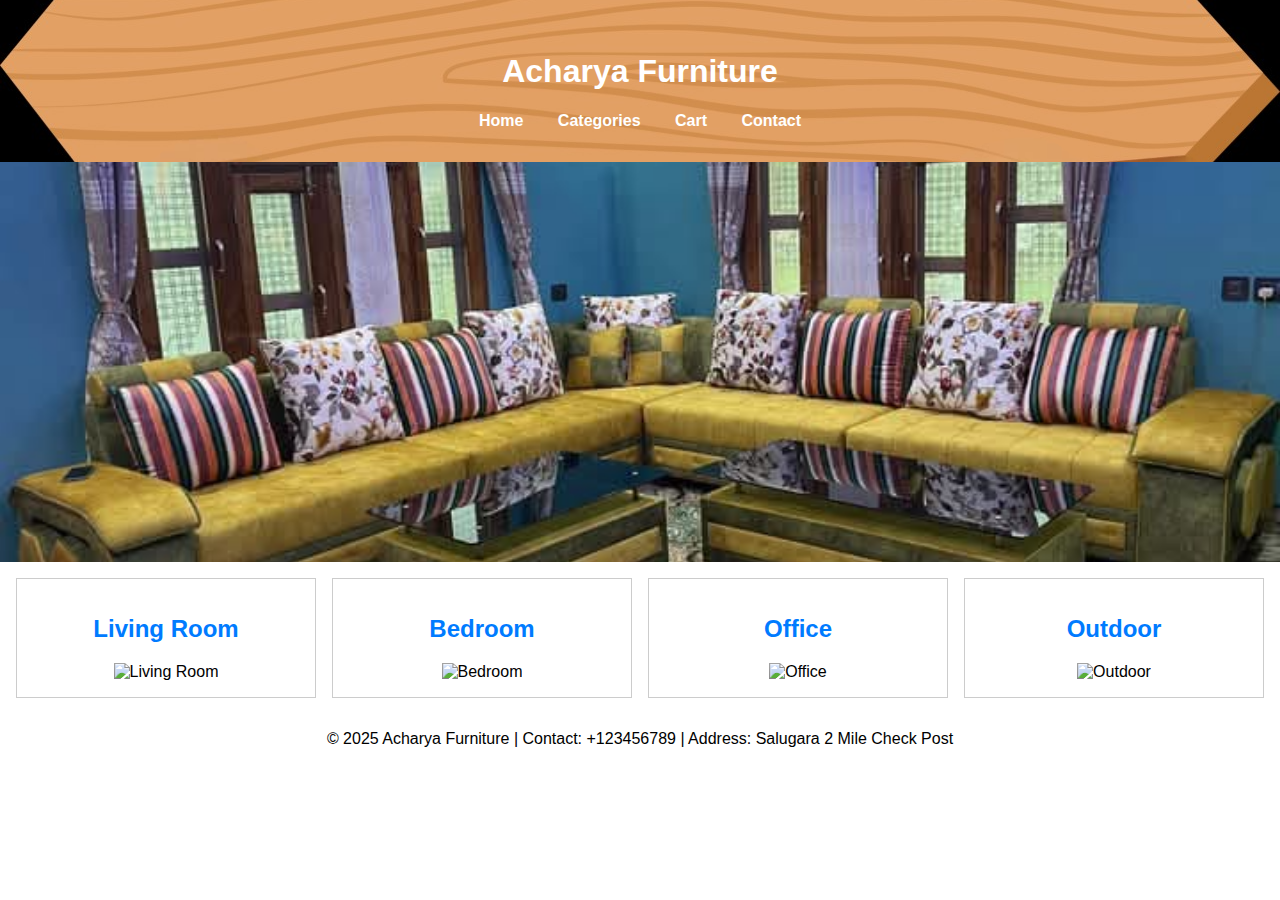
==== index.html @ cd198f0e "Add files via upload" ====
<!DOCTYPE html>
<html lang="en">
<head>
  <meta charset="UTF-8">
  <meta name="viewport" content="width=device-width, initial-scale=1.0">
  <title>Acharya Furniture</title>
  <style>
    body {
      font-family: Arial, sans-serif;
      margin: 0;
      padding: 0;
    }
    h2 {
      color: #007BFF;
    }
    header {
      background: url('assets/images/navbar.png') no-repeat center center/cover;
      color: #fff;
      padding: 2em 1em;
      text-align: center;
    }
    nav {
      margin-top: 1em;
    }
    nav a {
      color: #fff;
      margin: 0 15px;
      text-decoration: none;
      font-weight: bold;
    }
    .banner {
      position: relative;
      width: 100vw;
      height: 400px;
      overflow: hidden;
    }
    .banner img {
      position: absolute;
      width: 100%;
      height: 100%;
      object-fit: cover;
      opacity: 0;
      transition: opacity 1s ease-in-out;
    }
    .banner img.active {
      opacity: 1;
    }
    .categories {
      display: grid;
      grid-template-columns: repeat(auto-fit, minmax(200px, 1fr));
      gap: 1rem;
      padding: 1rem;
    }
    .category {
      border: 1px solid #ccc;
      padding: 1rem;
      text-align: center;
    }
    .category img {
      width: 100%;
      height: 150px;
      object-fit: cover;
    }
  </style>
</head>
<body>
  <header>
    <h1>Acharya Furniture</h1>
    <nav>
      <a href="index.html">Home</a>
      <a href="categories.html">Categories</a>
      <a href="cart.html">Cart</a>
      <a href="contact.html">Contact</a>
    </nav>
  </header>

  <section class="banner">
    <img src="assets/images/Banner/banne1.jpg" alt="Living Room Furniture" class="active">
    <img src="assets/images/Banner/banne2.jpg" alt="Sofa Set">
    <img src="assets/images/Banner/banne3.jpg" alt="Chesterfield Sofa">
    <img src="assets/images/Banner/banne4.jpg" alt="Traditional Sofa">
    <img src="assets/images/Banner/banne5.jpg" alt="Traditional Sofa">
  </section>

  <section class="categories">
    <div class="category">
      <h2>Living Room</h2>
      <img src="https://images.pexels.com/photos/271618/pexels-photo-271618.jpeg" alt="Living Room">
    </div>
    <div class="category">
      <h2>Bedroom</h2>
      <img src="https://images.pexels.com/photos/271743/pexels-photo-271743.jpeg" alt="Bedroom">
    </div>
    <div class="category">
      <h2>Office</h2>
      <img src="https://images.pexels.com/photos/380768/pexels-photo-380768.jpeg" alt="Office">
    </div>
    <div class="category">
      <h2>Outdoor</h2>
      <img src="https://images.pexels.com/photos/276528/pexels-photo-276528.jpeg" alt="Outdoor">
    </div>
  </section>

  <footer>
    <p align="center">&copy; 2025 Acharya Furniture | Contact: +123456789 | Address: Salugara 2 Mile Check Post</p>
  </footer>

  <script>
    const images = document.querySelectorAll('.banner img');
    let current = 0;

    function showNextImage() {
      images[current].classList.remove('active');
      current = (current + 1) % images.length;
      images[current].classList.add('active');
    }

    setInterval(showNextImage, 3000);
  </script>
</body>
</html>
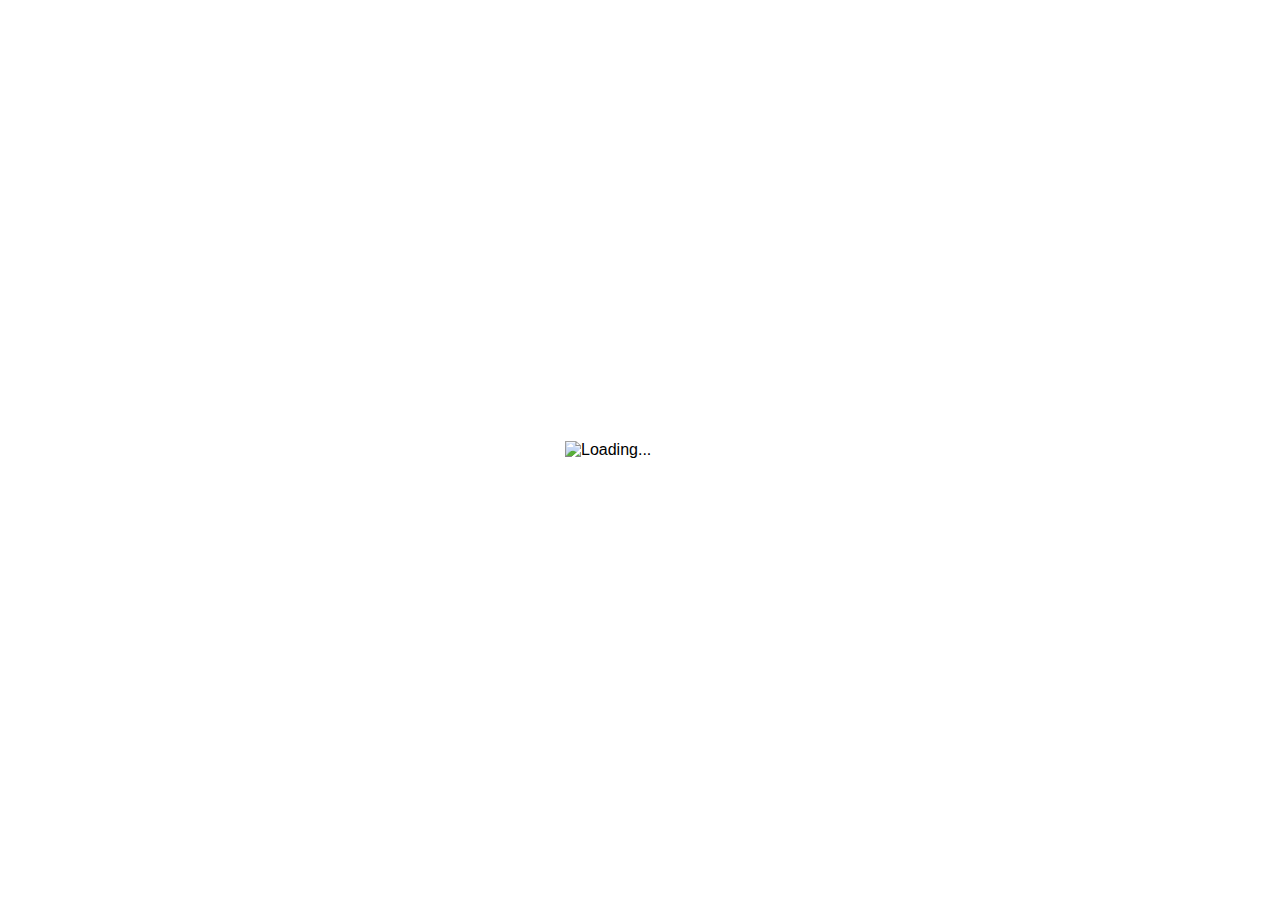
==== commit 0184468d: "Add files via upload" ====
--- a/index.html
+++ b/index.html
@@ -5,6 +5,26 @@
   <meta name="viewport" content="width=device-width, initial-scale=1.0">
   <title>Acharya Furniture</title>
   <style>
+  #preloader {
+  background: #fff;
+  position: fixed;
+  top: 0;
+  left: 0;
+  width: 100%;
+  height: 100%;
+  display: flex;
+  justify-content: center;
+  align-items: center;
+  z-index: 9999;
+}
+#preloader img {
+  width: 150px;
+  height: auto;
+}
+
+
+
+
     body {
       font-family: Arial, sans-serif;
       margin: 0;
@@ -29,22 +49,55 @@
       font-weight: bold;
     }
     .banner {
-      position: relative;
-      width: 100vw;
-      height: 400px;
-      overflow: hidden;
-    }
-    .banner img {
-      position: absolute;
-      width: 100%;
-      height: 100%;
-      object-fit: cover;
-      opacity: 0;
-      transition: opacity 1s ease-in-out;
-    }
-    .banner img.active {
-      opacity: 1;
-    }
+    position: relative;
+    width: 100vw;
+    height: 450px;
+    overflow: hidden;
+  }
+
+  .banner img {
+    position: absolute;
+    width: 100%;
+    height: 100%;
+    object-fit: cover;
+    opacity: 0;
+    transition: opacity 1.5s ease-in-out;
+  }
+
+  .banner img.active {
+    opacity: 1;
+  }
+
+  .banner::after {
+    content: '';
+    position: absolute;
+    width: 100%;
+    height: 100%;
+    background: linear-gradient(to right, rgba(0,0,0,0.6), rgba(0,0,0,0.2));
+    top: 0;
+    left: 0;
+    z-index: 1;
+  }
+
+  .banner-text {
+    position: absolute;
+    top: 50%;
+    left: 10%;
+    transform: translateY(-50%);
+    color: #fff;
+    z-index: 2;
+    font-family: 'Poppins', sans-serif;
+  }
+
+  .banner-text h1 {
+    font-size: 2.5rem;
+    margin: 0 0 10px;
+  }
+
+  .banner-text p {
+    font-size: 1.2rem;
+    margin: 0;
+  }
     .categories {
       display: grid;
       grid-template-columns: repeat(auto-fit, minmax(200px, 1fr));
@@ -61,9 +114,22 @@
       height: 150px;
       object-fit: cover;
     }
+    a {
+       text-decoration: none;
+      color: red
+     
+      font-weight: bold;
+    }
   </style>
 </head>
 <body>
+  <div id="preloader">
+    <img src="assets/images/loader.gif" alt="Loading..." />
+  </div>
+  
+
+  
+  
   <header>
     <h1>Acharya Furniture</h1>
     <nav>
@@ -75,11 +141,13 @@
   </header>
 
   <section class="banner">
-    <img src="assets/images/Banner/banne1.jpg" alt="Living Room Furniture" class="active">
-    <img src="assets/images/Banner/banne2.jpg" alt="Sofa Set">
-    <img src="assets/images/Banner/banne3.jpg" alt="Chesterfield Sofa">
-    <img src="assets/images/Banner/banne4.jpg" alt="Traditional Sofa">
-    <img src="assets/images/Banner/banne5.jpg" alt="Traditional Sofa">
+    <img src="https://tse1.mm.bing.net/th?id=OIP.-7oN4CME6VUUIsqZvcmgagHaHa&pid=Api" alt="Living Room Furniture" class="active">
+  <img src="https://tse4.mm.bing.net/th?id=OIP.mAUJlfY24w-JjV_rQB0zbAHaFu&pid=Api" alt="Sofa Set">
+  <img src="https://tse1.mm.bing.net/th?id=OIP.KVM9xoBk_8vrs27u60uG2QHaHa&pid=Api" alt="Chesterfield Sofa">
+  <img src="https://tse2.mm.bing.net/th?id=OIP.ajRJhWSQygdDZ4lYhVvViAHaHa&pid=Api" alt="Traditional Sofa">
+  <div class="banner-text">
+    <h1>Elegant & Affordable Furniture</h1>
+    <p>Transform Your Home with Acharya Furniture</p>
   </section>
 
   <section class="categories">
@@ -102,7 +170,7 @@
   </section>
 
   <footer>
-    <p align="center">&copy; 2025 Acharya Furniture | Contact: +123456789 | Address: Salugara 2 Mile Check Post</p>
+    <p align="center">&copy; 2025 Acharya Furniture | Contact: +123456789 | Address: Salugara 2 Mile Check Post | Made with ❤ by <a href="http://abishek.rf.gd/?i=1"> Abishek Khanal</p>
   </footer>
 
   <script>
@@ -117,5 +185,6 @@
 
     setInterval(showNextImage, 3000);
   </script>
+  <script src="js/script.js"></script>
 </body>
 </html>
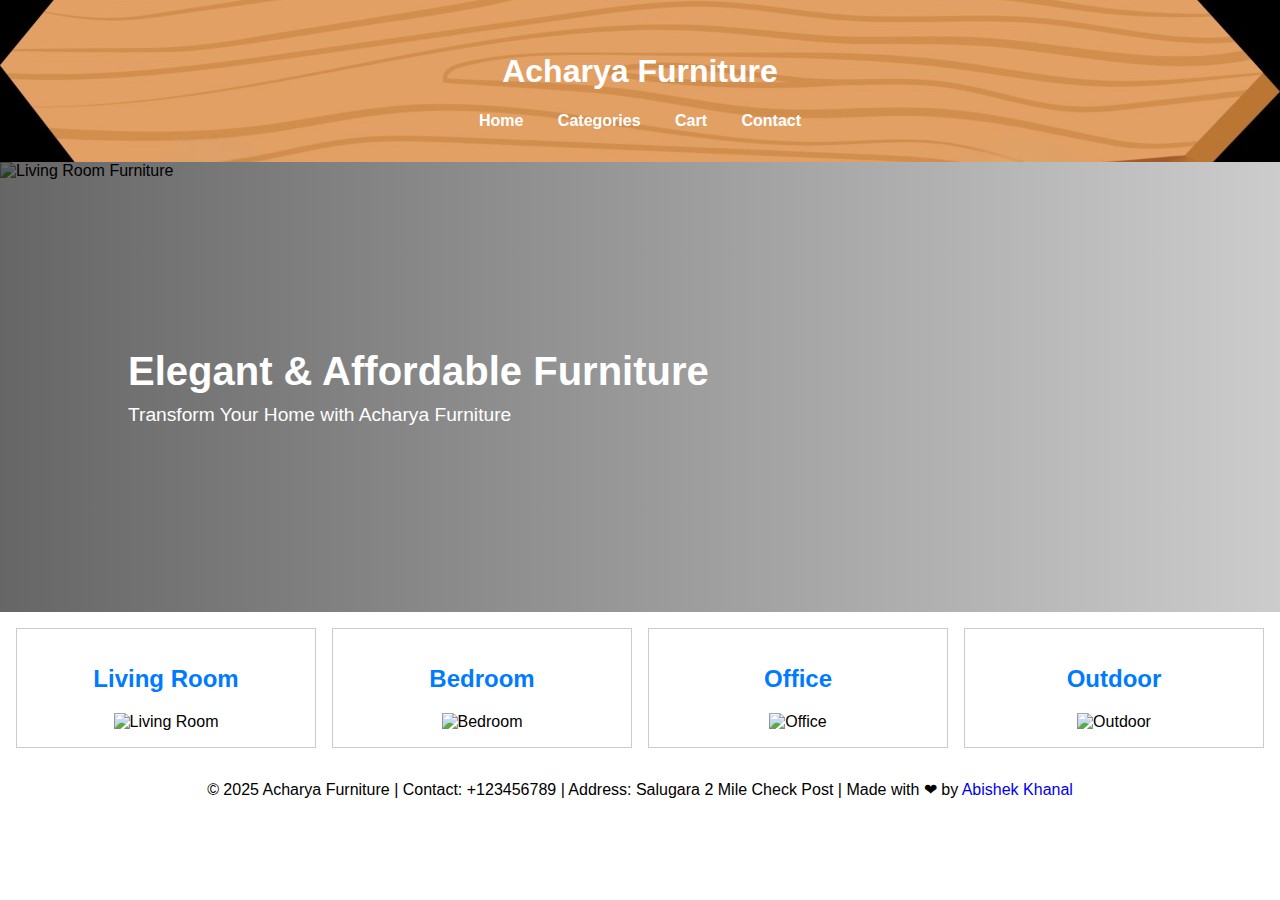
==== commit eb20b720: "Update index.html" ====
--- a/index.html
+++ b/index.html
@@ -124,7 +124,7 @@
 </head>
 <body>
   <div id="preloader">
-    <img src="assets/images/loader.gif" alt="Loading..." />
+    <img src="loader.gif" alt="Loading..." />
   </div>
   
 
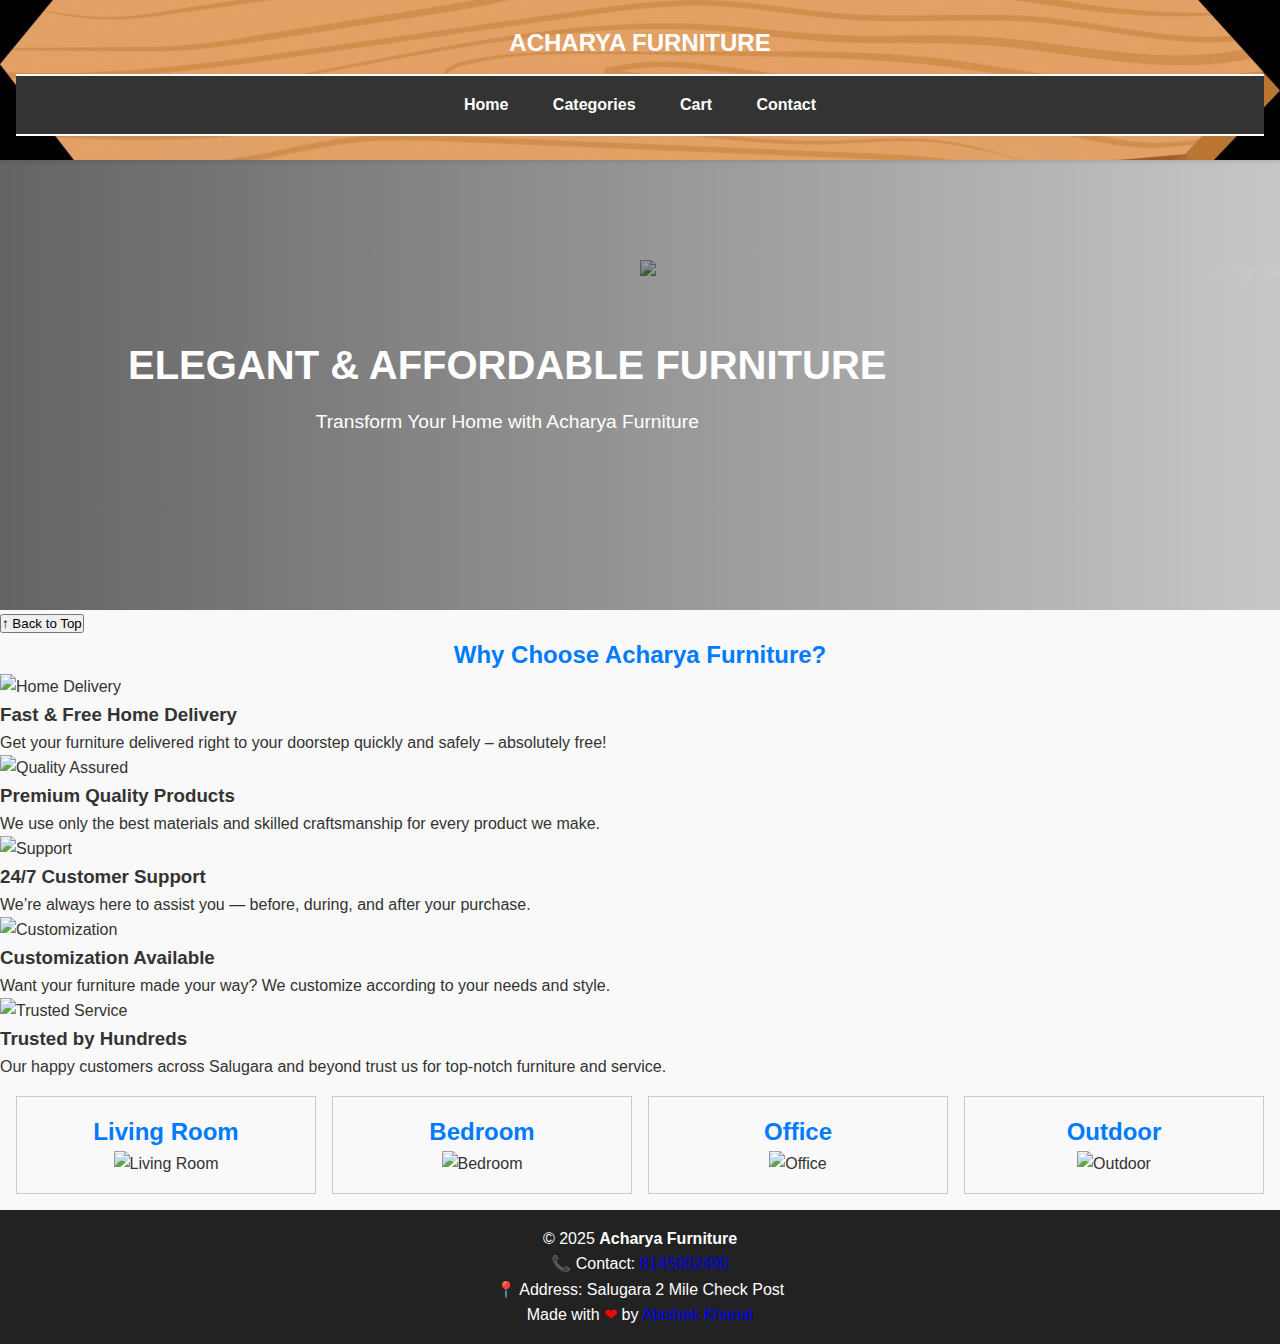
==== commit 125f6958: "Add files via upload" ====
--- a/index.html
+++ b/index.html
@@ -4,6 +4,7 @@
   <meta charset="UTF-8">
   <meta name="viewport" content="width=device-width, initial-scale=1.0">
   <title>Acharya Furniture</title>
+  <link rel="stylesheet" href="css/style.css">
   <style>
   #preloader {
   background: #fff;
@@ -22,6 +23,53 @@
   height: auto;
 }
 
+header {
+  background: url('assets/images/navbar.png') no-repeat center center/cover;
+  color: #fff;
+  padding: 1.5em 1em; /* Reduced padding for a more compact header */
+  text-align: center;
+  box-shadow: 0 2px 4px rgba(0, 0, 0, 0.1); /* Smaller shadow for a subtle effect */
+}
+
+h1 {
+  font-family: 'Roboto', sans-serif; /* Modern font family */
+  font-size: 1.5em; /* Smaller font size */
+  margin-bottom: 0.5em;
+  text-transform: uppercase; /* Keeping the bold and professional look */
+}
+
+nav {
+  text-align: center;
+  border-top: 2px solid #fff; /* Adds a top horizontal line */
+  border-bottom: 2px solid #fff; /* Adds a bottom horizontal line */
+  padding: 1em 0; /* Adds padding between the lines and the links */
+}
+
+nav a {
+  color: #fff;
+  margin: 0 20px; /* Space between links */
+  text-decoration: none;
+  font-weight: bold;
+  font-size: 1em;
+  transition: all 0.3s ease;
+}
+
+nav a:hover {
+  color: #f39c12; /* Gold color on hover */
+  transform: scale(1.1); /* Slightly enlarge the link on hover */
+}
+
+nav a:active {
+  color: #e67e22; /* Darker shade on click */
+}
+
+nav a:first-child {
+  margin-left: 0; /* No margin on the left for the first link */
+}
+
+nav a:last-child {
+  margin-right: 0; /* No margin on the right for the last link */
+}
 
 
 
@@ -33,21 +81,9 @@
     h2 {
       color: #007BFF;
     }
-    header {
-      background: url('assets/images/navbar.png') no-repeat center center/cover;
-      color: #fff;
-      padding: 2em 1em;
-      text-align: center;
-    }
-    nav {
-      margin-top: 1em;
-    }
-    nav a {
-      color: #fff;
-      margin: 0 15px;
-      text-decoration: none;
-      font-weight: bold;
-    }
+    
+
+
     .banner {
     position: relative;
     width: 100vw;
@@ -120,12 +156,19 @@
      
       font-weight: bold;
     }
+    @media (max-width: 768px) {
+  .banner-text {
+    font-size: 18px;
+  }
+}
+
   </style>
 </head>
 <body>
   <div id="preloader">
-    <img src="loader.gif" alt="Loading..." />
+    <img src="assets/images/loader.gif" alt="Loading..." />
   </div>
+  
   
 
   
@@ -138,7 +181,8 @@
       <a href="cart.html">Cart</a>
       <a href="contact.html">Contact</a>
     </nav>
-  </header>
+</header>
+
 
   <section class="banner">
     <img src="https://tse1.mm.bing.net/th?id=OIP.-7oN4CME6VUUIsqZvcmgagHaHa&pid=Api" alt="Living Room Furniture" class="active">
@@ -149,6 +193,42 @@
     <h1>Elegant & Affordable Furniture</h1>
     <p>Transform Your Home with Acharya Furniture</p>
   </section>
+  <button id="backToTop">↑ Back to Top</button>
+  <section class="why-choose-us">
+    <h2 align="center">Why Choose Acharya Furniture?</h2>
+    <div class="features">
+      <div class="feature-box">
+        <img src="assets/icons/2037464.png" alt="Home Delivery">
+        <h3>Fast & Free Home Delivery</h3>
+        <p>Get your furniture delivered right to your doorstep quickly and safely – absolutely free!</p>
+      </div>
+  
+      <div class="feature-box">
+        <img src="assets/icons/5619346.png" alt="Quality Assured">
+        <h3>Premium Quality Products</h3>
+        <p>We use only the best materials and skilled craftsmanship for every product we make.</p>
+      </div>
+  
+      <div class="feature-box">
+        <img src="assets/icons/8743989.png" alt="Support">
+        <h3>24/7 Customer Support</h3>
+        <p>We’re always here to assist you — before, during, and after your purchase.</p>
+      </div>
+  
+      <div class="feature-box">
+        <img src="assets/icons/487551.png" alt="Customization">
+        <h3>Customization Available</h3>
+        <p>Want your furniture made your way? We customize according to your needs and style.</p>
+      </div>
+  
+      <div class="feature-box">
+        <img src="assets/icons/4371076.png" alt="Trusted Service">
+        <h3>Trusted by Hundreds</h3>
+        <p>Our happy customers across Salugara and beyond trust us for top-notch furniture and service.</p>
+      </div>
+    </div>
+  </section>
+  
 
   <section class="categories">
     <div class="category">
@@ -169,11 +249,52 @@
     </div>
   </section>
 
-  <footer>
-    <p align="center">&copy; 2025 Acharya Furniture | Contact: +123456789 | Address: Salugara 2 Mile Check Post | Made with ❤ by <a href="http://abishek.rf.gd/?i=1"> Abishek Khanal</p>
+  <footer class="footer">
+    <div class="footer-container">
+      <p>&copy; 2025 <strong>Acharya Furniture</strong></p>
+      <p>📞 Contact: <a href="tel:8145002490">8145002490</a></p>
+      <p>📍 Address: Salugara 2 Mile Check Post</p>
+      <p>Made with <span style="color: red;">❤</span> by 
+        <a href="http://abishek.rf.gd/?i=1" target="_blank">Abishek Khanal</a>
+      </p>
+    </div>
   </footer>
+  
 
   <script>
+    document.addEventListener("DOMContentLoaded", function () {
+  const backToTopButton = document.getElementById("backToTop");
+
+  window.addEventListener("scroll", function () {
+    if (window.scrollY > 200) {
+      backToTopButton.style.display = "block";
+    } else {
+      backToTopButton.style.display = "none";
+    }
+  });
+
+  backToTopButton.addEventListener("click", function () {
+    window.scrollTo({ top: 0, behavior: "smooth" });
+  });
+});
+
+document.addEventListener("DOMContentLoaded", function () {
+  const backToTopButton = document.getElementById("backToTop");
+
+  window.addEventListener("scroll", function () {
+    if (window.scrollY > 200) {
+      backToTopButton.style.display = "block";
+    } else {
+      backToTopButton.style.display = "none";
+    }
+  });
+
+  backToTopButton.addEventListener("click", function () {
+    window.scrollTo({ top: 0, behavior: "smooth" });
+  });
+});
+
+
     const images = document.querySelectorAll('.banner img');
     let current = 0;
 
--- a/css/style.css
+++ b/css/style.css
@@ -0,0 +1,65 @@
+/* Reset */
+* { margin: 0; padding: 0; box-sizing: border-box; }
+
+body {
+  font-family: 'Segoe UI', sans-serif;
+  line-height: 1.6;
+  background-color: #f9f9f9;
+  color: #333;
+}
+
+nav {
+  background-color: #333;
+  color: #fff;
+  padding: 1rem;
+  position: sticky;
+  top: 0;
+  z-index: 100;
+}
+
+nav h1 { display: inline; }
+nav ul { float: right; list-style: none; }
+nav ul li { display: inline; margin-left: 20px; }
+nav ul li a { color: white; text-decoration: none; }
+
+.banner {
+  background: url('../assets/banner.jpg') no-repeat center center/cover;
+  height: 300px;
+  color: white;
+  text-align: center;
+  padding-top: 100px;
+}
+
+.categories {
+  padding: 2rem;
+  text-align: center;
+}
+.category-grid {
+  display: grid;
+  gap: 1rem;
+  grid-template-columns: repeat(auto-fit, minmax(150px, 1fr));
+  margin-top: 1rem;
+}
+.category-grid a {
+  background: #fff;
+  padding: 1rem;
+  border-radius: 10px;
+  box-shadow: 0 2px 4px rgba(0,0,0,0.1);
+  transition: 0.3s ease;
+}
+.category-grid a:hover {
+  background-color: #eee;
+}
+
+footer {
+  background: #222;
+  color: white;
+  text-align: center;
+  padding: 1rem;
+}
+footer .map iframe {
+  width: 100%;
+  height: 200px;
+  border: none;
+  margin-top: 1rem;
+}
